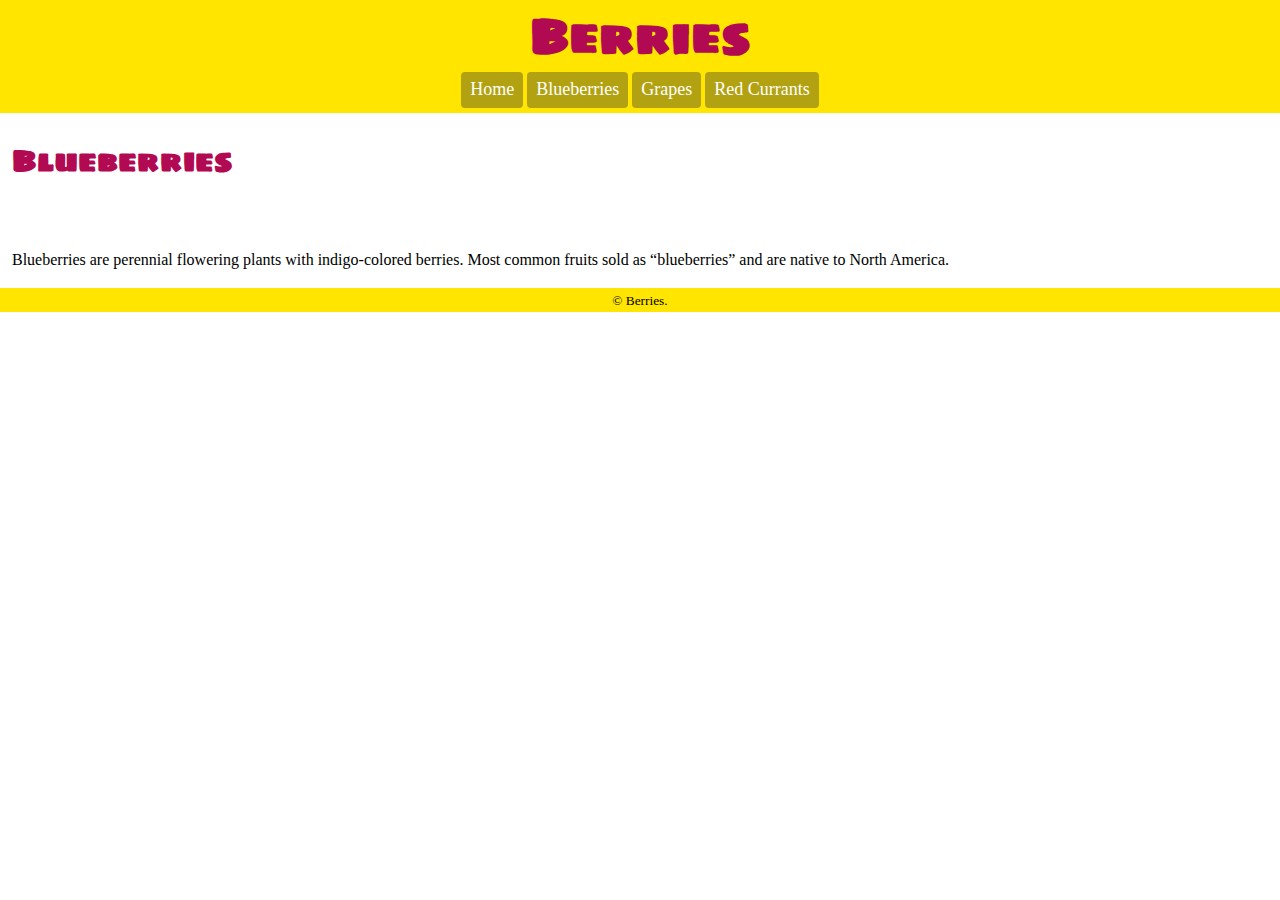
==== blueberries.html @ 0d7fab4d "Add content to blueberries page" ====
<!DOCTYPE html>
<html lang="en-ca">
<head>
  <meta charset="utf-8">
  <title>Blueberries</title>
  <link href="css/main.css" rel="stylesheet">
  <link href="https://fonts.googleapis.com/css?family=Sigmar+One" rel="stylesheet">
</head>
<body>

<header>
  <h1>Berries</h1>
  <nav>
    <ul class ="nav">
      <li><a href="index.html">Home</a></li>
      <li><a href="blueberries.html">Blueberries</a></li>
      <li><a href="grapes.html">Grapes</a></li>
      <li><a href="red-currants.html">Red Currants</a></li>
    </ul>
  </nav>
</header>

<main>
  <h2>Blueberries</h2>
  <img src="images/blueberries.jpg" alt="">
  <p>Blueberries are perennial flowering plants with indigo-colored berries. Most common fruits sold as “blueberries” and are native to North America.</p>
</main>

<footer>
  <small>© Berries.</small>
</footer>
</body>
</html>
---- css/main.css ----
html {
  box-sizing: border-box;
  font-family: "Georgia", serif;
  line-height: 1.5;
}

*, *::before, *::after {
  box-sizing: inherit;
}

h1, h2 {
  font-family: "Sigmar One", sans-serif;
  color: #b20953;
}

h1 {
  font-size: 3rem;
  text-align: center;
  margin: 0;
}

h2 {
  font-size: 1.875rem;
}

body {
margin: 0;
}

header {
  background-color: #ffe500;
  margin: 0;
}

footer {
  background-color: #ffe500;
}

li {
  display: inline-block;
  margin-bottom: .3em;

}

nav {
  text-align: center;
}

a {
  display: inline-block;
  text-decoration: none;
  font-size: 1.125rem;
  color: #fff;
  background-color: #b2a212;
  border-radius: 4px;
  padding: .2em .5em .3em;
}

a:hover {
  background-color: #cc1465;
}

ul {
  padding-left: 0;
  margin: 0;
}

main {
  padding: 0 .75em;
}

footer {
  text-align: center;
  text-size: .75em;
}
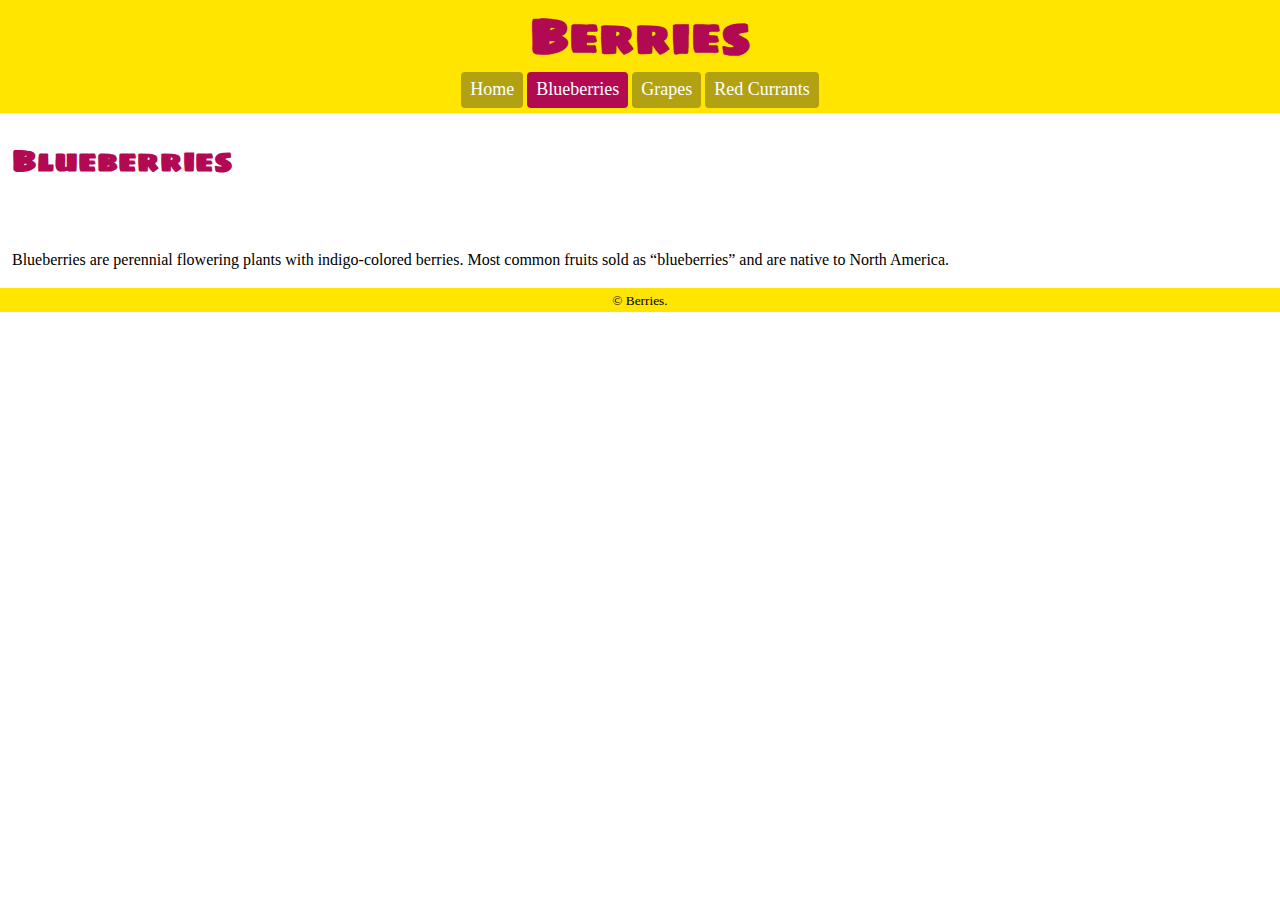
==== commit 5b97baa4: "Add current page styling" ====
--- a/blueberries.html
+++ b/blueberries.html
@@ -13,7 +13,7 @@
   <nav>
     <ul class ="nav">
       <li><a href="index.html">Home</a></li>
-      <li><a href="blueberries.html">Blueberries</a></li>
+      <li><a class="current" href="blueberries.html">Blueberries</a></li>
       <li><a href="grapes.html">Grapes</a></li>
       <li><a href="red-currants.html">Red Currants</a></li>
     </ul>
--- a/css/main.css
+++ b/css/main.css
@@ -73,3 +73,7 @@
   text-align: center;
   text-size: .75em;
 }
+
+.nav .current {
+  background-color: #b20953;
+}
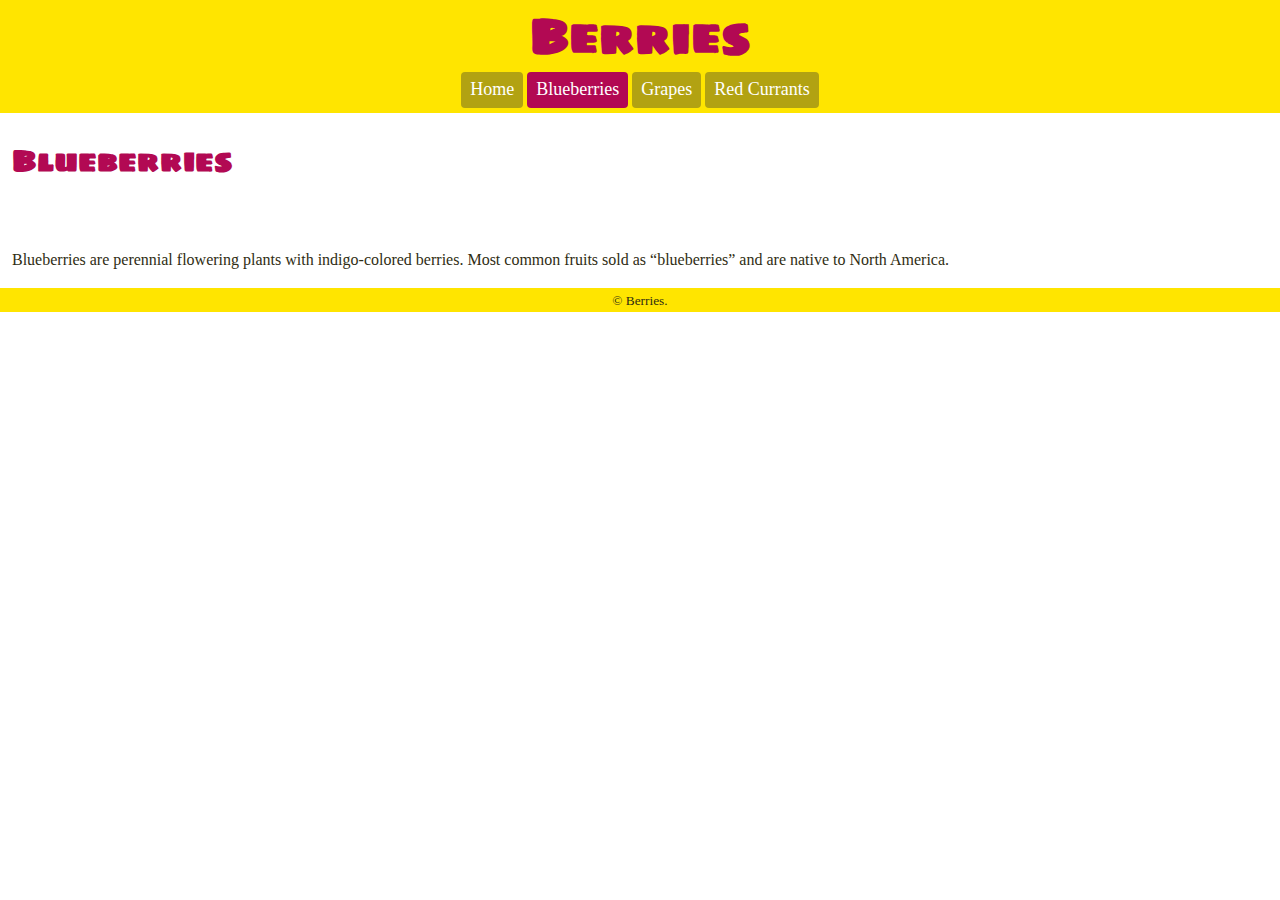
==== commit 485a91fc: "Add viewport code" ====
--- a/blueberries.html
+++ b/blueberries.html
@@ -1,5 +1,6 @@
 <!DOCTYPE html>
 <html lang="en-ca">
+<meta name="viewport" content="width=device-width,initial-scale=1">
 <head>
   <meta charset="utf-8">
   <title>Blueberries</title>
--- a/css/main.css
+++ b/css/main.css
@@ -2,6 +2,7 @@
   box-sizing: border-box;
   font-family: "Georgia", serif;
   line-height: 1.5;
+  color: #2f2d13;
 }
 
 *, *::before, *::after {
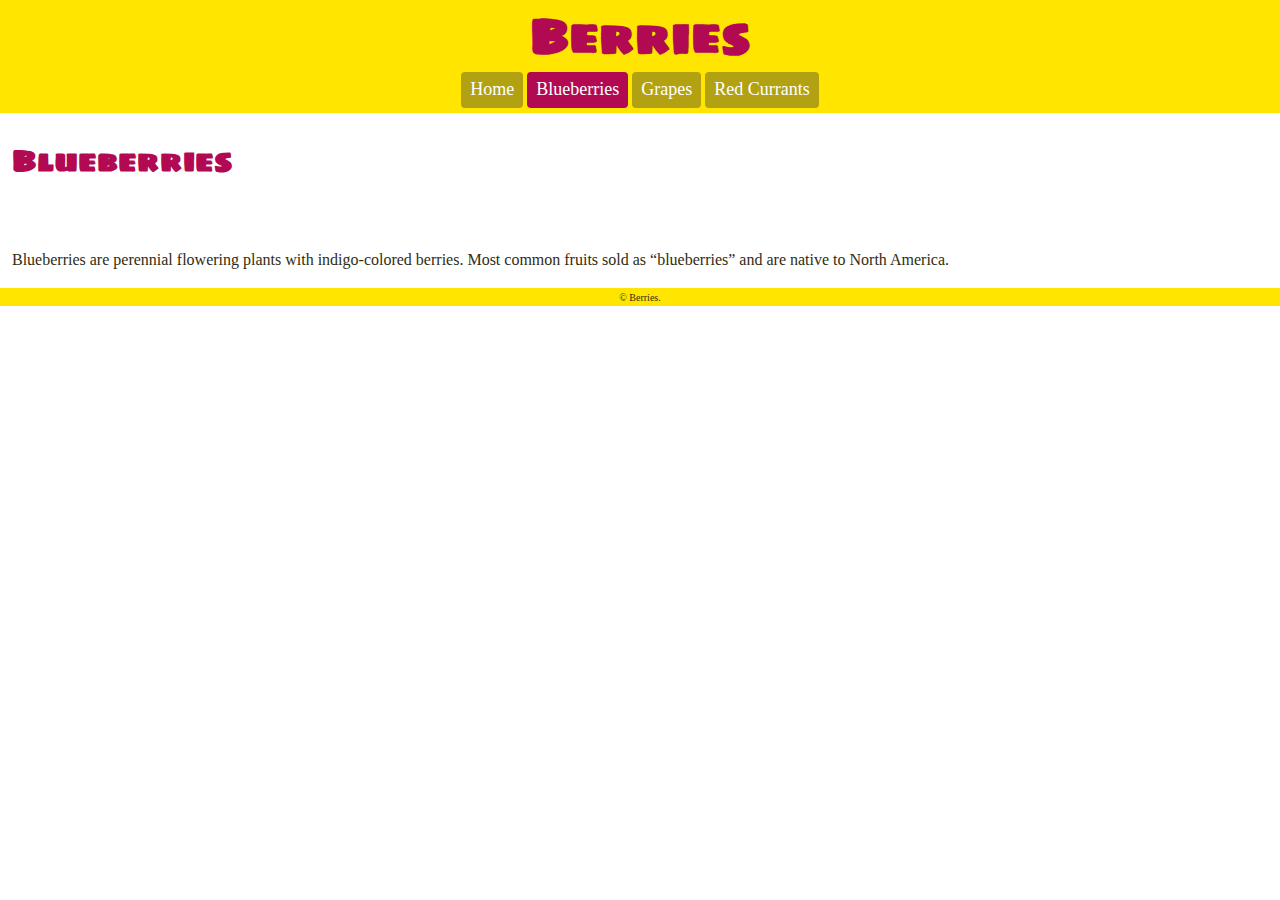
==== commit efb2e6c2: "Fix indentation issues" ====
--- a/blueberries.html
+++ b/blueberries.html
@@ -1,18 +1,18 @@
 <!DOCTYPE html>
 <html lang="en-ca">
-<meta name="viewport" content="width=device-width,initial-scale=1">
 <head>
   <meta charset="utf-8">
   <title>Blueberries</title>
+  <meta name="viewport" content="width=device-width,initial-scale=1">
   <link href="css/main.css" rel="stylesheet">
   <link href="https://fonts.googleapis.com/css?family=Sigmar+One" rel="stylesheet">
 </head>
 <body>
 
-<header>
-  <h1>Berries</h1>
-  <nav>
-    <ul class ="nav">
+  <header>
+    <h1>Berries</h1>
+    <nav>
+    <ul class="nav">
       <li><a href="index.html">Home</a></li>
       <li><a class="current" href="blueberries.html">Blueberries</a></li>
       <li><a href="grapes.html">Grapes</a></li>
--- a/css/main.css
+++ b/css/main.css
@@ -31,10 +31,6 @@
 header {
   background-color: #ffe500;
   margin: 0;
-}
-
-footer {
-  background-color: #ffe500;
 }
 
 li {
@@ -71,8 +67,9 @@
 }
 
 footer {
+  background-color: #ffe500;
   text-align: center;
-  text-size: .75em;
+  font-size: .75em;
 }
 
 .nav .current {
